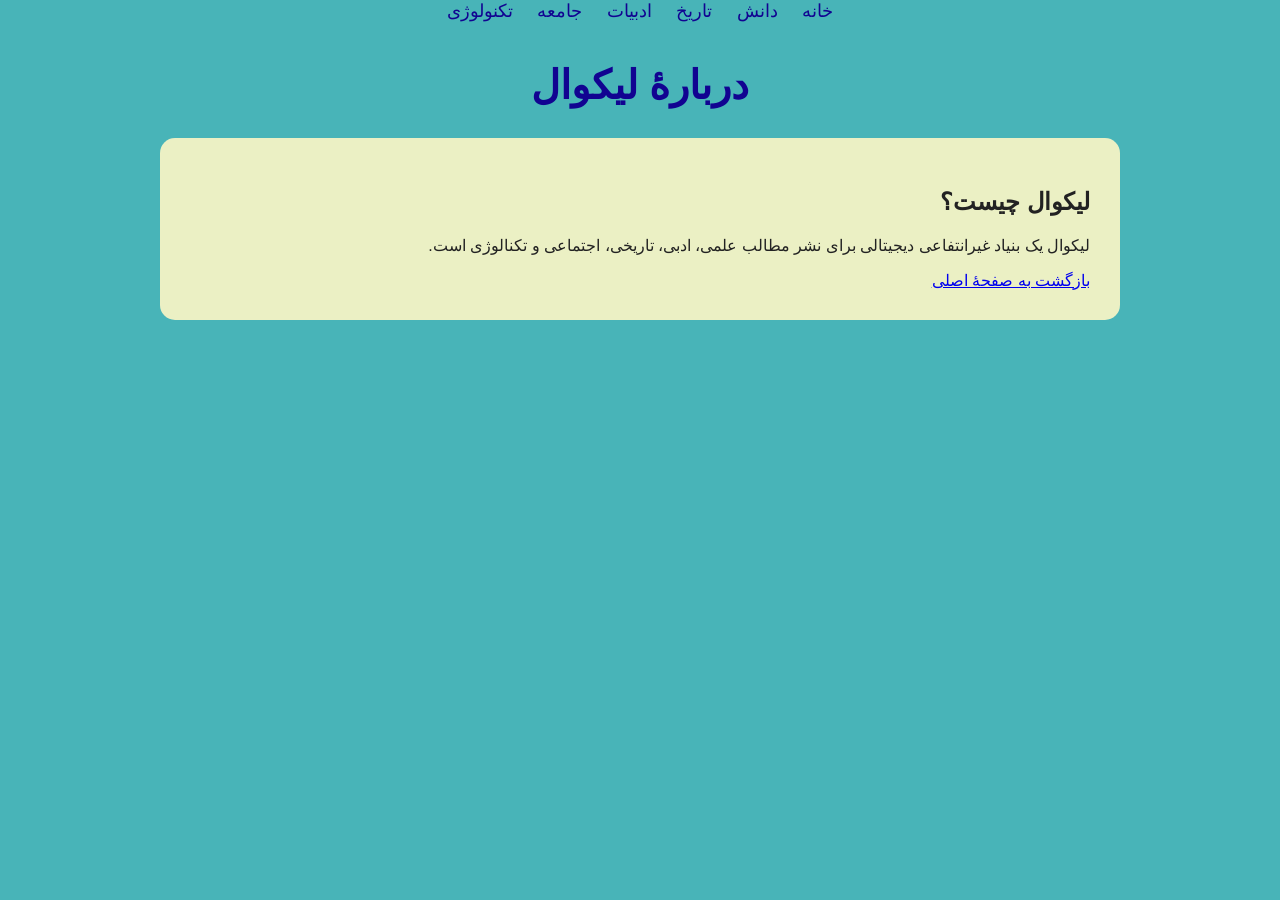
==== about.html @ 5cce0d8d "Add files via upload" ====
<!DOCTYPE html>
<html dir="rtl">
<head>
    <meta charset="UTF-8">
    <title>دربارهٔ لیکوال</title>
    <link rel="stylesheet" href="style.css">
</head>

<body>

    <header>
        <nav>
            <a href="./index.html">خانه</a>
            <a href="./knowledge.html">دانش</a>
            <a href="./history.html">تاریخ</a>
            <a href="./letterature.html">ادبیات</a>
            <a href="./society.html">جامعه</a>
            <a href="./technology.html">تکنولوژی</a>
        </nav>
        <h1>دربارهٔ لیکوال</h1>
    </header>

    <main>
        <h2>لیکوال چیست؟</h2>

        <p>
            لیکوال یک بنیاد غیرانتفاعی دیجیتالی برای نشر مطالب علمی،
            ادبی، تاریخی، اجتماعی و تکنالوژی است.
        </p>

        <a href="index.html">بازگشت به صفحهٔ اصلی</a>
    </main>

</body>
</html>
---- style.css ----
body {
    font-family: Arial, sans-serif;
    background: #48b4b8;
    margin: 0;
    padding: 0;
    color: #222;
}

h1 {
    font-size: 40px;
    text-align: center;
    color: #110391;
    margin-bottom: 30px;
}
nav {
    text-align: center;
    margin-bottom: 40px;
}

nav a {
    margin: 0 10px;
    text-decoration: none;
    font-size: 18px;
    color: #110391;
}

nav a:hover {
    text-decoration: underline;
} 
main {
    max-width: 900px;
    margin: 30px auto;
    padding: 30px;
    background: rgb(235, 240, 196);
    border-radius: 15px;
}

article {
    margin-top: 40px;
    padding: 25px;
    border: 1px solid #ddd;
    border-radius: 10px;
}

article h2 {
    margin-bottom: 15px;
}

article a {
    text-decoration: none;
    color: #110391;
}

article a:hover {
    text-decoration: underline;
}

footer {
    text-align: center;
    margin-top: 60px;
    padding: 20px;
    border-top: 1px solid #ddd;
}
article p {
    line-height: 2;
    font-size: 18px;
    text-align: justify;
}

article h2 {
    text-align: center;
    margin-bottom: 25px;
}
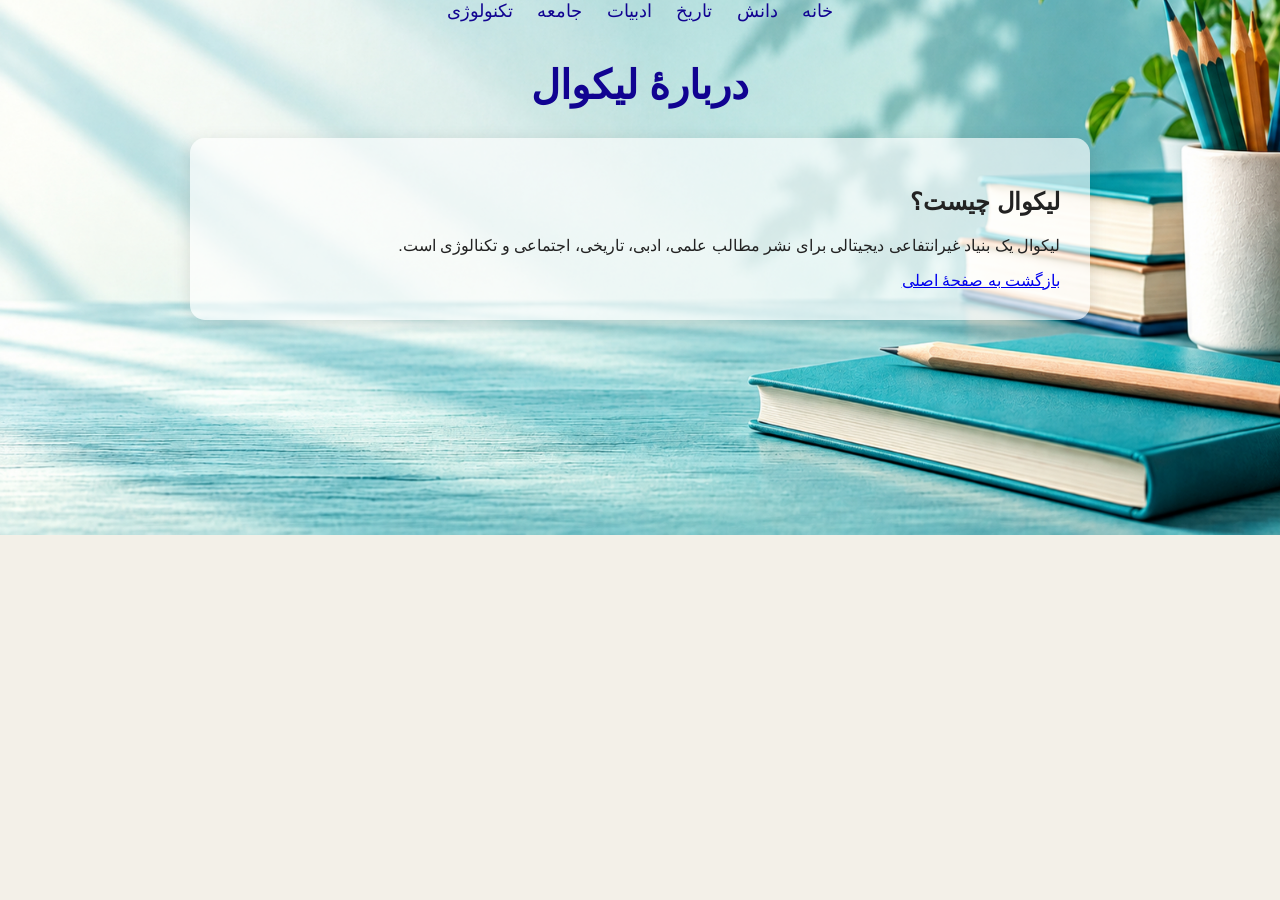
==== commit 09df3ddf: "Update about.html" ====
--- a/about.html
+++ b/about.html
@@ -4,6 +4,7 @@
     <meta charset="UTF-8">
     <title>دربارهٔ لیکوال</title>
     <link rel="stylesheet" href="style.css">
+    <meta name="viewport" content="width=device-width, initial-scale=1.0">
 </head>
 
 <body>
@@ -32,4 +33,4 @@
     </main>
 
 </body>
-</html>+</html>
--- a/style.css
+++ b/style.css
@@ -1,6 +1,11 @@
+
 body {
     font-family: Arial, sans-serif;
-    background: #48b4b8;
+    background-color: #f3f0e8;
+    background-image: url("background.jpg");
+    background-size: cover;
+    background-position: center center;
+    background-repeat: no-repeat;
     margin: 0;
     padding: 0;
     color: #222;
@@ -12,6 +17,7 @@
     color: #110391;
     margin-bottom: 30px;
 }
+
 nav {
     text-align: center;
     margin-bottom: 40px;
@@ -26,24 +32,28 @@
 
 nav a:hover {
     text-decoration: underline;
-} 
+}
+
 main {
     max-width: 900px;
     margin: 30px auto;
     padding: 30px;
-    background: rgb(235, 240, 196);
+    background: rgba(255, 255, 255, 0.65);
     border-radius: 15px;
+    box-shadow: 0 4px 18px rgba(0, 0, 0, 0.12);
 }
 
 article {
-    margin-top: 40px;
+    margin-top: 30px;
     padding: 25px;
-    border: 1px solid #ddd;
-    border-radius: 10px;
+    border: 1px solid rgba(100, 100, 100, 0.18);
+    border-radius: 12px;
+    background: rgba(255, 255, 255, 0.55);
 }
 
 article h2 {
-    margin-bottom: 15px;
+    text-align: center;
+    margin-bottom: 25px;
 }
 
 article a {
@@ -55,19 +65,73 @@
     text-decoration: underline;
 }
 
+article p {
+    line-height: 2;
+    font-size: 18px;
+    text-align: justify;
+}
+
 footer {
     text-align: center;
     margin-top: 60px;
     padding: 20px;
     border-top: 1px solid #ddd;
 }
-article p {
-    line-height: 2;
-    font-size: 18px;
-    text-align: justify;
+
+
+/* تنظیم سایت برای گوشی */
+* {
+    box-sizing: border-box;
 }
 
-article h2 {
-    text-align: center;
-    margin-bottom: 25px;
-}+img {
+    max-width: 100%;
+    height: auto;
+}
+
+@media (max-width: 600px) {
+    h1 {
+        font-size: 30px;
+        margin-bottom: 20px;
+    }
+
+    nav {
+        display: flex;
+        flex-wrap: wrap;
+        justify-content: center;
+        gap: 12px;
+        margin: 0 10px 25px;
+    }
+
+    nav a {
+        margin: 0;
+        font-size: 16px;
+    }
+
+    main {
+        width: calc(100% - 20px);
+        margin: 15px auto;
+        padding: 16px;
+    }
+
+    article {
+        margin-top: 18px;
+        padding: 15px;
+    }
+
+    article p {
+        font-size: 16px;
+        line-height: 1.9;
+        text-align: right;
+        overflow-wrap: anywhere;
+    }
+
+    footer {
+        margin-top: 30px;
+        padding: 15px;
+    }
+
+    body {
+        background-position: center top;
+    }
+}
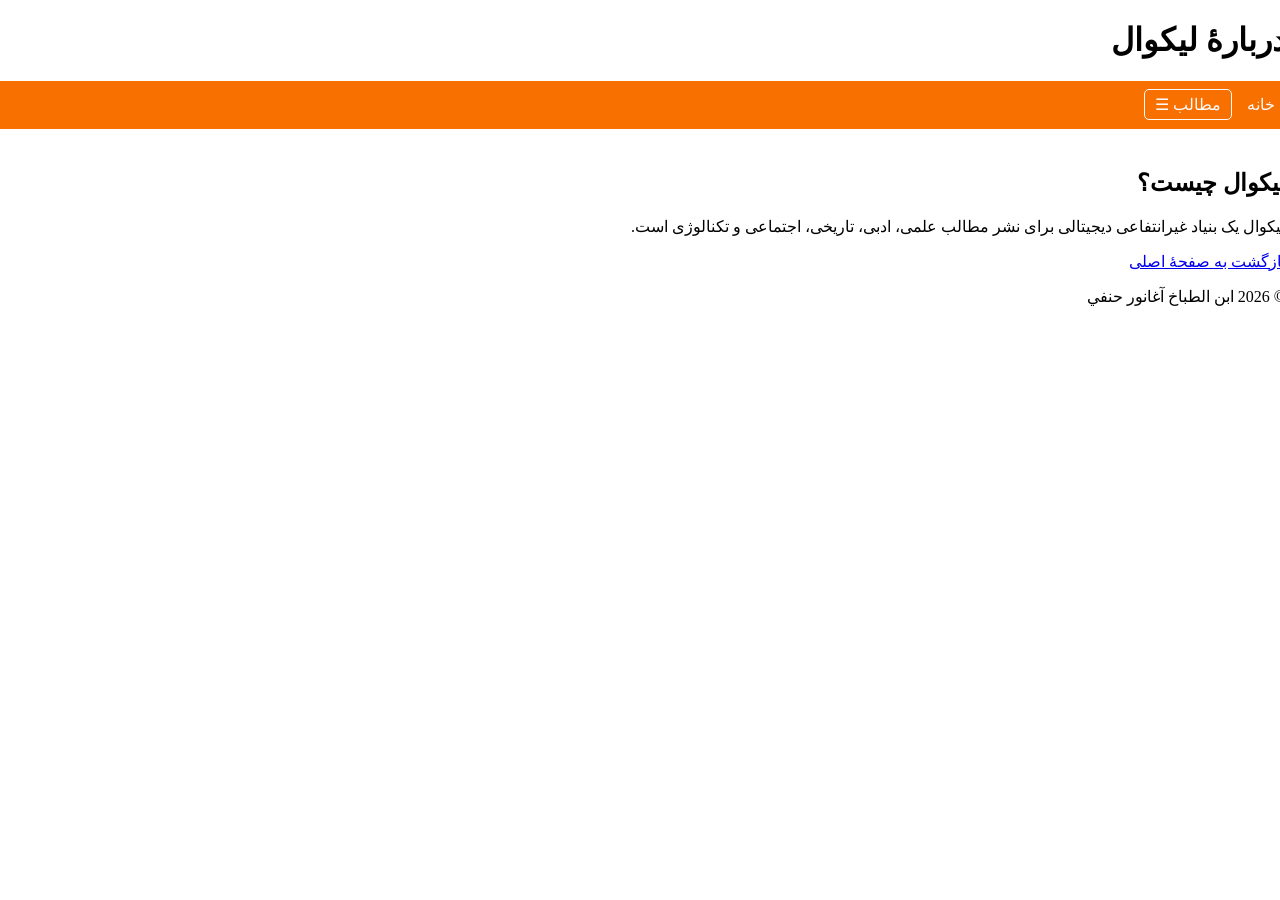
==== commit af29d1ea: "Add files via upload" ====
--- a/about.html
+++ b/about.html
@@ -10,15 +10,26 @@
 <body>
 
     <header>
-        <nav>
-            <a href="./index.html">خانه</a>
-            <a href="./knowledge.html">دانش</a>
-            <a href="./history.html">تاریخ</a>
-            <a href="./letterature.html">ادبیات</a>
-            <a href="./society.html">جامعه</a>
-            <a href="./technology.html">تکنولوژی</a>
+        <h1>دربارهٔ لیکوال</h1>
+        <nav class="navbar">
+            <a href="index.html">خانه</a>
+        
+            <div class="menu-dropdown">
+                <button class="menu-button" onclick="toggleMenu()">
+                    مطالب ☰
+                </button>
+        
+                <div class="menu-list" id="menuList">
+                    <a href="knowledge.html">دانش</a>
+                    <a href="history.html">تاریخ</a>
+                    <a href="letterature.html">ادبیات</a>
+                    <a href="society.html">جامعه</a>
+                    <a href="technology.html">تکنولوژی</a>
+                    <a href="about.html">دربارهٔ لیکوال</a>
+                </div>
+            </div>
         </nav>
-        <h1>دربارهٔ لیکوال</h1>
+        
     </header>
 
     <main>
@@ -31,6 +42,23 @@
 
         <a href="index.html">بازگشت به صفحهٔ اصلی</a>
     </main>
+    <footer>
+        <p>© 2026 ابن الطباخ آغانور حنفي </p>
+    </footer>
 
+    <script>
+        function toggleMenu() {
+            document.getElementById("menuList").classList.toggle("show");
+        }
+        
+        document.addEventListener("click", function(event) {
+            const dropdown = document.querySelector(".menu-dropdown");
+            const menu = document.getElementById("menuList");
+        
+            if (dropdown && !dropdown.contains(event.target)) {
+                menu.classList.remove("show");
+            }
+        });
+        </script>
 </body>
-</html>
+</html>
--- a/style.css
+++ b/style.css
@@ -1,137 +1,75 @@
 
-body {
-    font-family: Arial, sans-serif;
-    background-color: #f3f0e8;
-    background-image: url("background.jpg");
-    background-size: cover;
-    background-position: center center;
-    background-repeat: no-repeat;
-    margin: 0;
-    padding: 0;
-    color: #222;
+/* نوار منو */
+nav.navbar {
+    display: flex;
+    flex-direction: row;
+    align-items: center;
+    justify-content: flex-start;
+    gap: 15px;
+    direction: rtl;
+
+    width: 100%;
+    min-height: 1cm;
+    margin: 0 0 40px;
+    padding: 4px 10px;
+
+    border: 1px solid rgb(248, 112, 0);
+    background: rgb(248, 112, 0);
+    overflow: visible;
 }
 
-h1 {
-    font-size: 40px;
-    text-align: center;
-    color: #110391;
-    margin-bottom: 30px;
+/* لینک خانه و دکمه مطالب */
+.navbar > a,
+.menu-button {
+    flex-shrink: 0;
+    color: #fafafa;
+    font-family: inherit;
+    font-size: 16px;
+    text-decoration: none;
+    white-space: nowrap;
 }
 
-nav {
-    text-align: center;
-    margin-bottom: 40px;
+.menu-dropdown {
+    position: relative;
 }
 
-nav a {
-    margin: 0 10px;
-    text-decoration: none;
-    font-size: 18px;
-    color: #110391;
+.menu-button {
+    padding: 5px 10px;
+    border: 1px solid #fafafa;
+    border-radius: 5px;
+    background: transparent;
+    cursor: pointer;
 }
 
-nav a:hover {
-    text-decoration: underline;
+/* فهرست مطالب؛ در ابتدا پنهان */
+.menu-list {
+    display: none;
+    position: absolute;
+    top: 100%;
+    right: 0;
+    min-width: 160px;
+    margin-top: 5px;
+    padding: 0;
+    background: #fff;
+    border: 1px solid #777;
+    border-radius: 6px;
+    box-shadow: 0 4px 10px rgba(0, 0, 0, 0.15);
+    z-index: 9999;
 }
 
-main {
-    max-width: 900px;
-    margin: 30px auto;
-    padding: 30px;
-    background: rgba(255, 255, 255, 0.65);
-    border-radius: 15px;
-    box-shadow: 0 4px 18px rgba(0, 0, 0, 0.12);
+/* نمایش فهرست پس از کلیک */
+.menu-list.show {
+    display: block;
 }
 
-article {
-    margin-top: 30px;
-    padding: 25px;
-    border: 1px solid rgba(100, 100, 100, 0.18);
-    border-radius: 12px;
-    background: rgba(255, 255, 255, 0.55);
+.menu-list a {
+    display: block;
+    padding: 10px 14px;
+    color: #110391;
+    text-decoration: none;
+    white-space: nowrap;
 }
 
-article h2 {
-    text-align: center;
-    margin-bottom: 25px;
-}
-
-article a {
-    text-decoration: none;
-    color: #110391;
-}
-
-article a:hover {
-    text-decoration: underline;
-}
-
-article p {
-    line-height: 2;
-    font-size: 18px;
-    text-align: justify;
-}
-
-footer {
-    text-align: center;
-    margin-top: 60px;
-    padding: 20px;
-    border-top: 1px solid #ddd;
-}
-
-
-/* تنظیم سایت برای گوشی */
-* {
-    box-sizing: border-box;
-}
-
-img {
-    max-width: 100%;
-    height: auto;
-}
-
-@media (max-width: 600px) {
-    h1 {
-        font-size: 30px;
-        margin-bottom: 20px;
-    }
-
-    nav {
-        display: flex;
-        flex-wrap: wrap;
-        justify-content: center;
-        gap: 12px;
-        margin: 0 10px 25px;
-    }
-
-    nav a {
-        margin: 0;
-        font-size: 16px;
-    }
-
-    main {
-        width: calc(100% - 20px);
-        margin: 15px auto;
-        padding: 16px;
-    }
-
-    article {
-        margin-top: 18px;
-        padding: 15px;
-    }
-
-    article p {
-        font-size: 16px;
-        line-height: 1.9;
-        text-align: right;
-        overflow-wrap: anywhere;
-    }
-
-    footer {
-        margin-top: 30px;
-        padding: 15px;
-    }
-
-    body {
-        background-position: center top;
-    }
-}
+.menu-list a:hover {
+    background: #eee;
+}
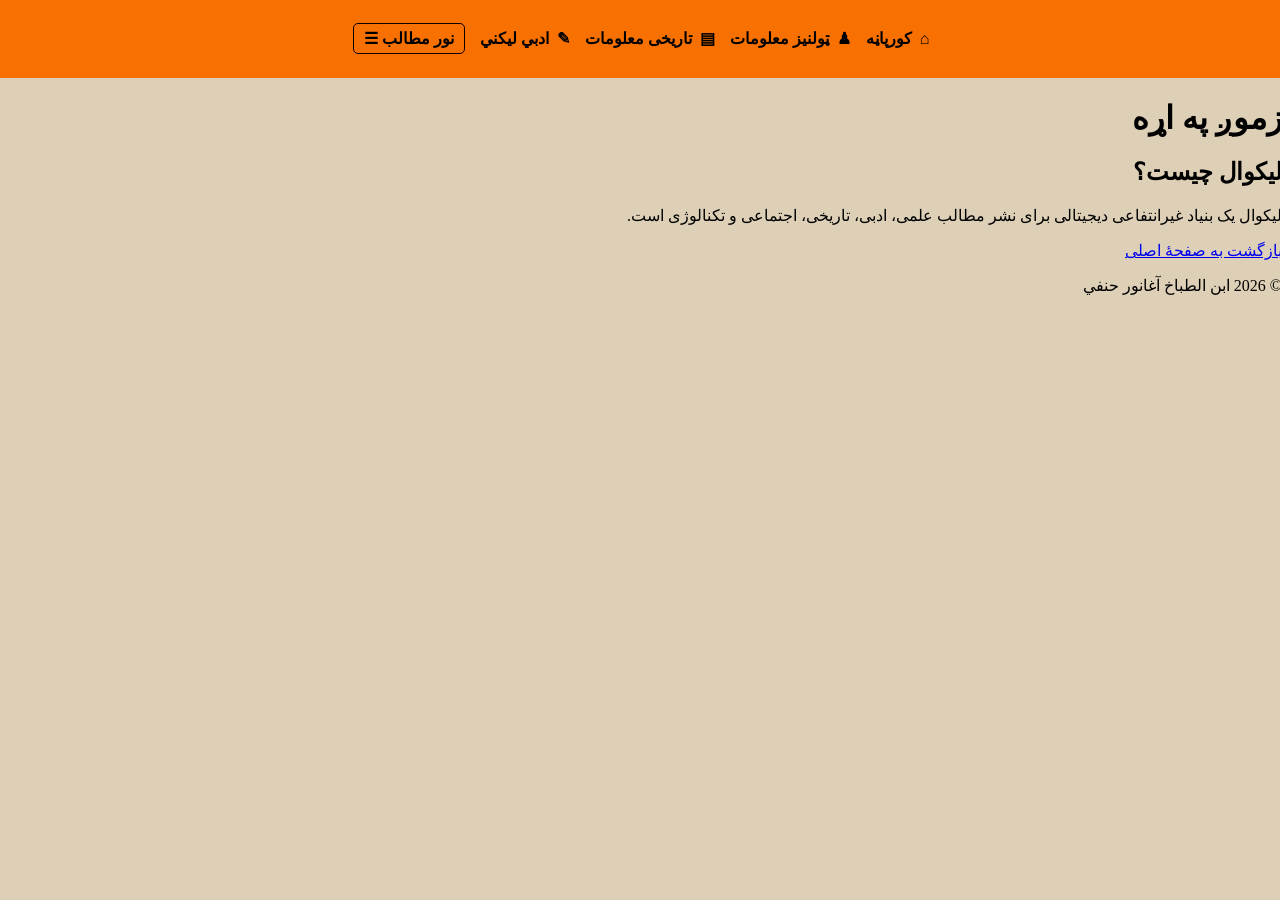
==== commit d6f12149: "Add files via upload" ====
--- a/about.html
+++ b/about.html
@@ -10,26 +10,26 @@
 <body>
 
     <header>
-        <h1>دربارهٔ لیکوال</h1>
         <nav class="navbar">
-            <a href="index.html">خانه</a>
+            <a href="index.html"><span class="nav-icon">⌂</span> کورپاڼه</a>
+            <a href="knowledge.html"><span class="nav-icon">♟</span> ټولنیز معلومات</a>
+            <a href="history.html"><span class="nav-icon">▤</span> تاریخی معلومات</a>
+            <a href="society.html"><span class="nav-icon">✎</span> ادبي لیکني</a>
         
             <div class="menu-dropdown">
-                <button class="menu-button" onclick="toggleMenu()">
-                    مطالب ☰
+                <button type="button" class="menu-button" onclick="toggleMenu()">
+                    نور مطالب ☰
                 </button>
         
                 <div class="menu-list" id="menuList">
-                    <a href="knowledge.html">دانش</a>
-                    <a href="history.html">تاریخ</a>
-                    <a href="letterature.html">ادبیات</a>
-                    <a href="society.html">جامعه</a>
-                    <a href="technology.html">تکنولوژی</a>
-                    <a href="about.html">دربارهٔ لیکوال</a>
+                    <a href="letterature.html">څيړنيزي مقالې</a>
+                    <a href="technology.html">علمي مطالب</a>
+                    <a href="technology.html">ټکنالوژیک معلومات</a>
+                    <a href="about.html">زموږ په اړه</a>
                 </div>
             </div>
         </nav>
-        
+        <h1>زموږ په اړه</h1>        
     </header>
 
     <main>
--- a/style.css
+++ b/style.css
@@ -1,17 +1,21 @@
-
+body{
+    background-color: #ddd0b6;
+}
 /* نوار منو */
 nav.navbar {
     display: flex;
     flex-direction: row;
     align-items: center;
-    justify-content: flex-start;
+    justify-content: center;
     gap: 15px;
     direction: rtl;
 
     width: 100%;
-    min-height: 1cm;
-    margin: 0 0 40px;
-    padding: 4px 10px;
+min-height: 2cm;
+margin: 0 0 10px;
+padding: 0px 0px;
+position: relative;
+top: 0;
 
     border: 1px solid rgb(248, 112, 0);
     background: rgb(248, 112, 0);
@@ -22,7 +26,7 @@
 .navbar > a,
 .menu-button {
     flex-shrink: 0;
-    color: #fafafa;
+    color: #020000;
     font-family: inherit;
     font-size: 16px;
     text-decoration: none;
@@ -35,7 +39,7 @@
 
 .menu-button {
     padding: 5px 10px;
-    border: 1px solid #fafafa;
+    border: 1px solid #0a0000;
     border-radius: 5px;
     background: transparent;
     cursor: pointer;
@@ -50,7 +54,7 @@
     min-width: 160px;
     margin-top: 5px;
     padding: 0;
-    background: #fff;
+    background: #d3efff;
     border: 1px solid #777;
     border-radius: 6px;
     box-shadow: 0 4px 10px rgba(0, 0, 0, 0.15);
@@ -65,11 +69,47 @@
 .menu-list a {
     display: block;
     padding: 10px 14px;
-    color: #110391;
+    color: #000000;
+    font-family: inherit;
+    font-size: 16px;
+    font-weight: 700;
     text-decoration: none;
     white-space: nowrap;
 }
 
 .menu-list a:hover {
     background: #eee;
-}+}
+
+html,
+body {
+    margin: 0;
+    padding: 0;
+}
+
+nav.navbar {
+    margin-top: 0;
+}
+/* منوهای اصلی */
+.navbar > a,
+.navbar .menu-button {
+    font-weight: 700 !important;
+    color: #000000 !important;
+}
+
+/* منوهای بازشونده */
+.navbar .menu-list a {
+    font-weight: 700 !important;
+    color: #000000 !important;
+}
+.nav-icon {
+    color: inherit;
+    font-size: 16px;
+    font-weight: 700;
+    margin-left: 4px;
+    display: inline-block;
+}
+
+
+
+
